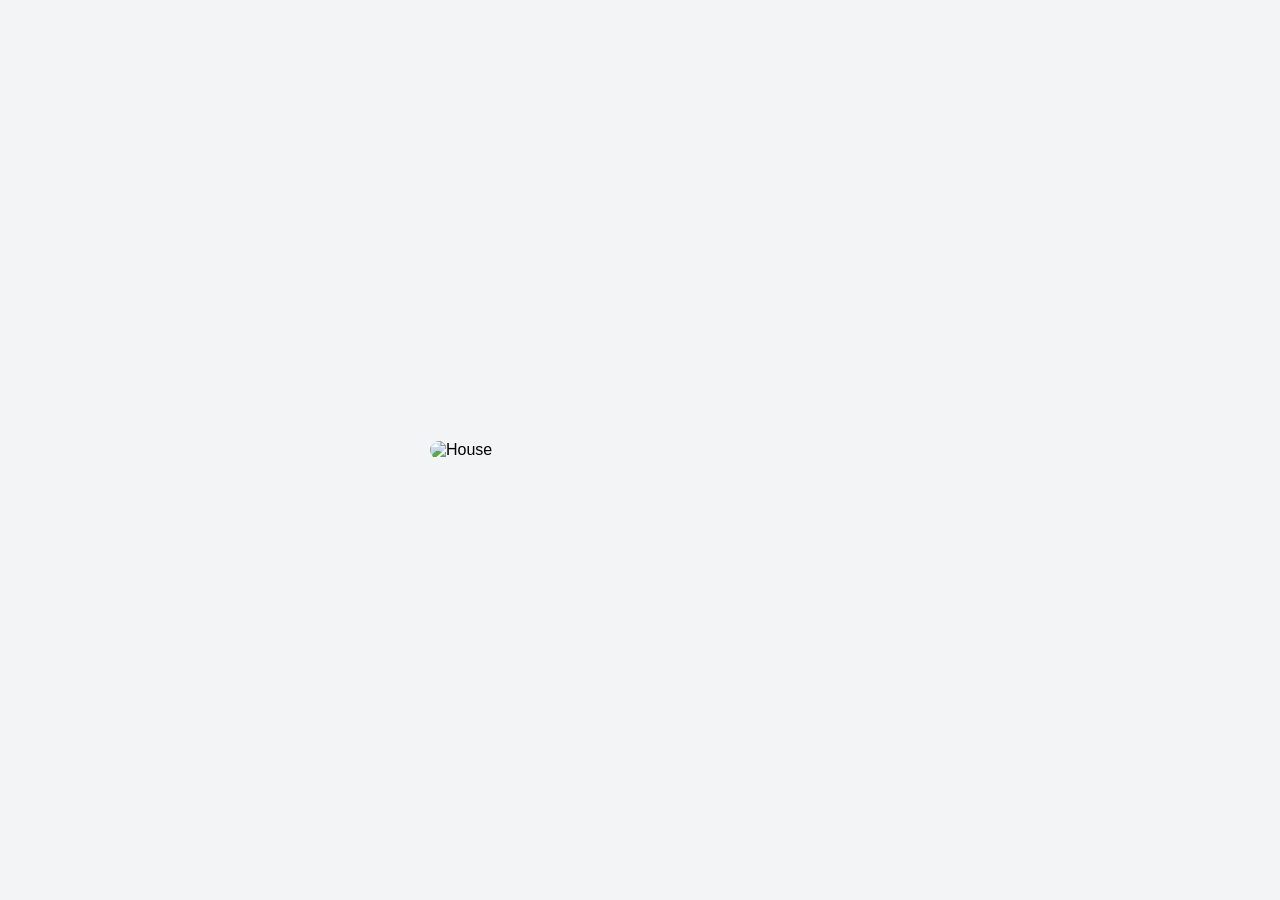
==== index.html @ abca9376 "Initial commit: PWA structure" ====
<!doctype html>
<html lang="en">
  <head>
    <meta charset="UTF-8" />
    <meta name="viewport" content="width=device-width, initial-scale=1.0" />
    <meta name="theme-color" content="#1f2937" />
    <title>House App</title>
    <link rel="manifest" href="manifest.json" />
    <link rel="stylesheet" href="style.css" />
  </head>
  <body>
    <main class="app">
      <img
        src="https://via.placeholder.com/600x400.png?text=House"
        alt="House"
        class="house-image"
      />
    </main>

    <script>
      if ("serviceWorker" in navigator) {
        window.addEventListener("load", function () {
          navigator.serviceWorker.register("./sw.js").catch(function (error) {
            console.error("Service worker registration failed:", error);
          });
        });
      }
    </script>
  </body>
</html>
---- style.css ----
* {
  box-sizing: border-box;
  margin: 0;
  padding: 0;
}

html,
body {
  width: 100%;
  height: 100%;
}

body {
  display: grid;
  place-items: center;
  background: #f3f4f6;
  font-family: sans-serif;
}

.app {
  display: grid;
  place-items: center;
  width: 100%;
  padding: 1rem;
}

.house-image {
  display: block;
  max-width: min(90vw, 420px);
  width: 100%;
  height: auto;
  border-radius: 12px;
}
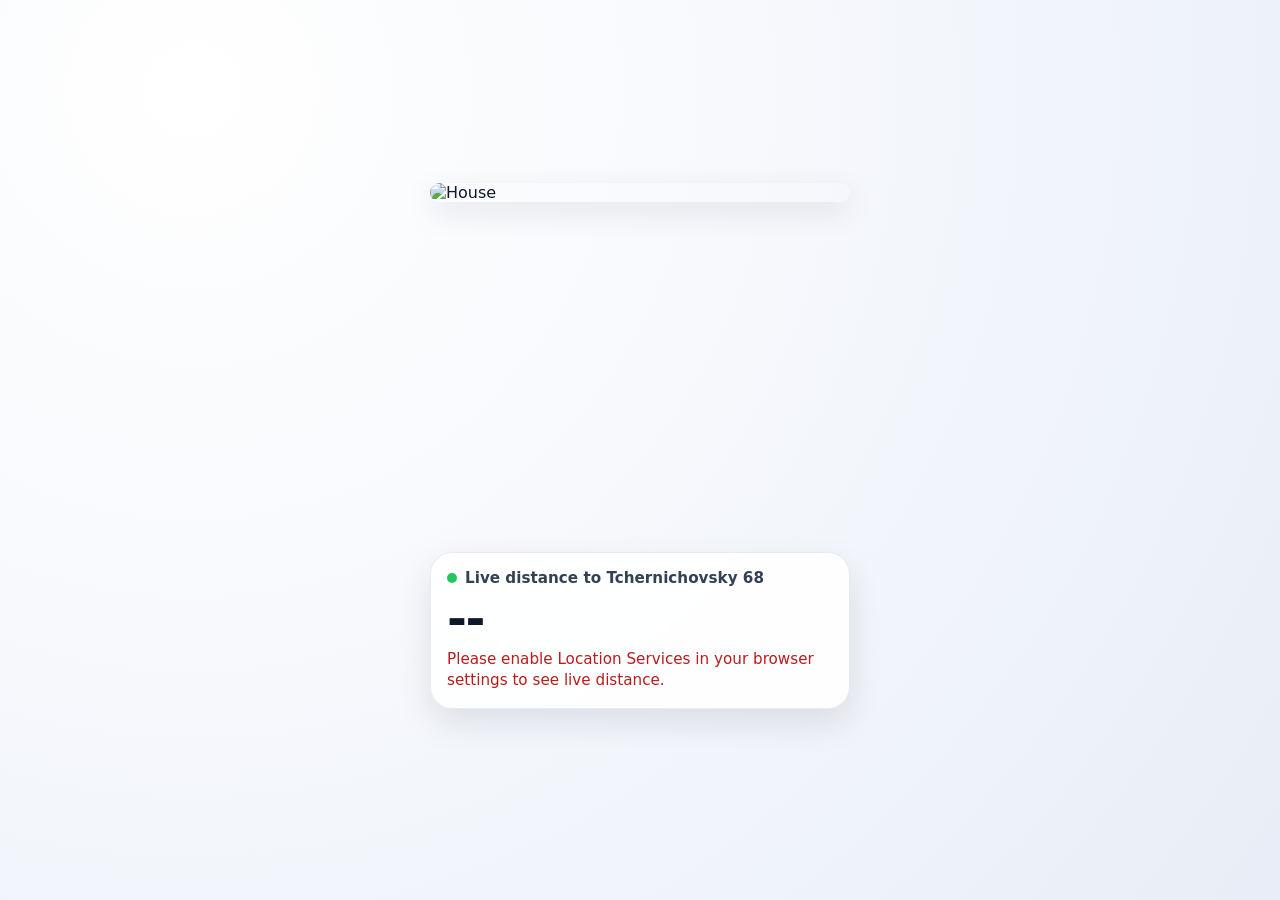
==== commit 487606a7: "Add live GPS distance tracking UI and logic" ====
--- a/index.html
+++ b/index.html
@@ -7,14 +7,24 @@
     <title>House App</title>
     <link rel="manifest" href="manifest.json" />
     <link rel="stylesheet" href="style.css" />
+    <script src="app.js" defer></script>
   </head>
   <body>
     <main class="app">
       <img
-        src="https://via.placeholder.com/600x400.png?text=House"
+        src="assets/house.jpg"
         alt="House"
         class="house-image"
       />
+
+      <section class="distance-card" aria-live="polite">
+        <div class="distance-header">
+          <span class="live-dot" aria-hidden="true"></span>
+          <p class="distance-title">Live distance to Tchernichovsky 68</p>
+        </div>
+        <p id="distance-value" class="distance-value">--</p>
+        <p id="distance-status" class="distance-status">Waiting for GPS signal...</p>
+      </section>
     </main>
 
     <script>
--- a/style.css
+++ b/style.css
@@ -7,27 +7,110 @@
 html,
 body {
   width: 100%;
-  height: 100%;
+  min-height: 100%;
 }
 
 body {
-  display: grid;
-  place-items: center;
-  background: #f3f4f6;
-  font-family: sans-serif;
+  min-height: 100svh;
+  display: flex;
+  justify-content: center;
+  background:
+    radial-gradient(circle at 15% 10%, #ffffff 0%, #f6f8fc 45%, #e8edf7 100%);
+  color: #0f172a;
+  font-family: "Segoe UI", "SF Pro Text", system-ui, sans-serif;
 }
 
 .app {
   display: grid;
   place-items: center;
+  gap: 1rem;
   width: 100%;
-  padding: 1rem;
+  max-width: 520px;
+  min-height: 100dvh;
+  padding: 1rem 1rem 1.5rem;
 }
 
 .house-image {
   display: block;
   max-width: min(90vw, 420px);
+  max-height: 58svh;
   width: 100%;
   height: auto;
+  object-fit: contain;
   border-radius: 12px;
+  box-shadow: 0 10px 30px rgba(15, 23, 42, 0.1);
 }
+
+.distance-card {
+  width: min(92vw, 420px);
+  border-radius: 22px;
+  padding: 1rem 1rem 1.1rem;
+  background: rgba(255, 255, 255, 0.9);
+  border: 1px solid rgba(148, 163, 184, 0.22);
+  box-shadow: 0 14px 34px rgba(15, 23, 42, 0.1);
+  backdrop-filter: blur(5px);
+}
+
+.distance-header {
+  display: flex;
+  align-items: center;
+  gap: 0.5rem;
+}
+
+.live-dot {
+  width: 10px;
+  height: 10px;
+  border-radius: 50%;
+  background: #22c55e;
+  box-shadow: 0 0 0 0 rgba(34, 197, 94, 0.6);
+  animation: pulse-live 1.7s infinite;
+}
+
+.distance-title {
+  font-size: 0.95rem;
+  font-weight: 600;
+  color: #334155;
+}
+
+.distance-value {
+  margin-top: 0.45rem;
+  font-size: clamp(2.2rem, 8vw, 3rem);
+  line-height: 1;
+  font-weight: 800;
+  letter-spacing: -0.03em;
+  color: #0f172a;
+}
+
+.distance-status {
+  margin-top: 0.45rem;
+  font-size: 0.95rem;
+  line-height: 1.35;
+  color: #475569;
+}
+
+.distance-status.error {
+  color: #b91c1c;
+}
+
+@keyframes pulse-live {
+  0% {
+    box-shadow: 0 0 0 0 rgba(34, 197, 94, 0.55);
+  }
+  70% {
+    box-shadow: 0 0 0 10px rgba(34, 197, 94, 0);
+  }
+  100% {
+    box-shadow: 0 0 0 0 rgba(34, 197, 94, 0);
+  }
+}
+
+@media (max-width: 390px) {
+  .app {
+    padding: 0.75rem 0.75rem 1rem;
+  }
+
+  .distance-card {
+    border-radius: 18px;
+    padding: 0.9rem;
+  }
+}
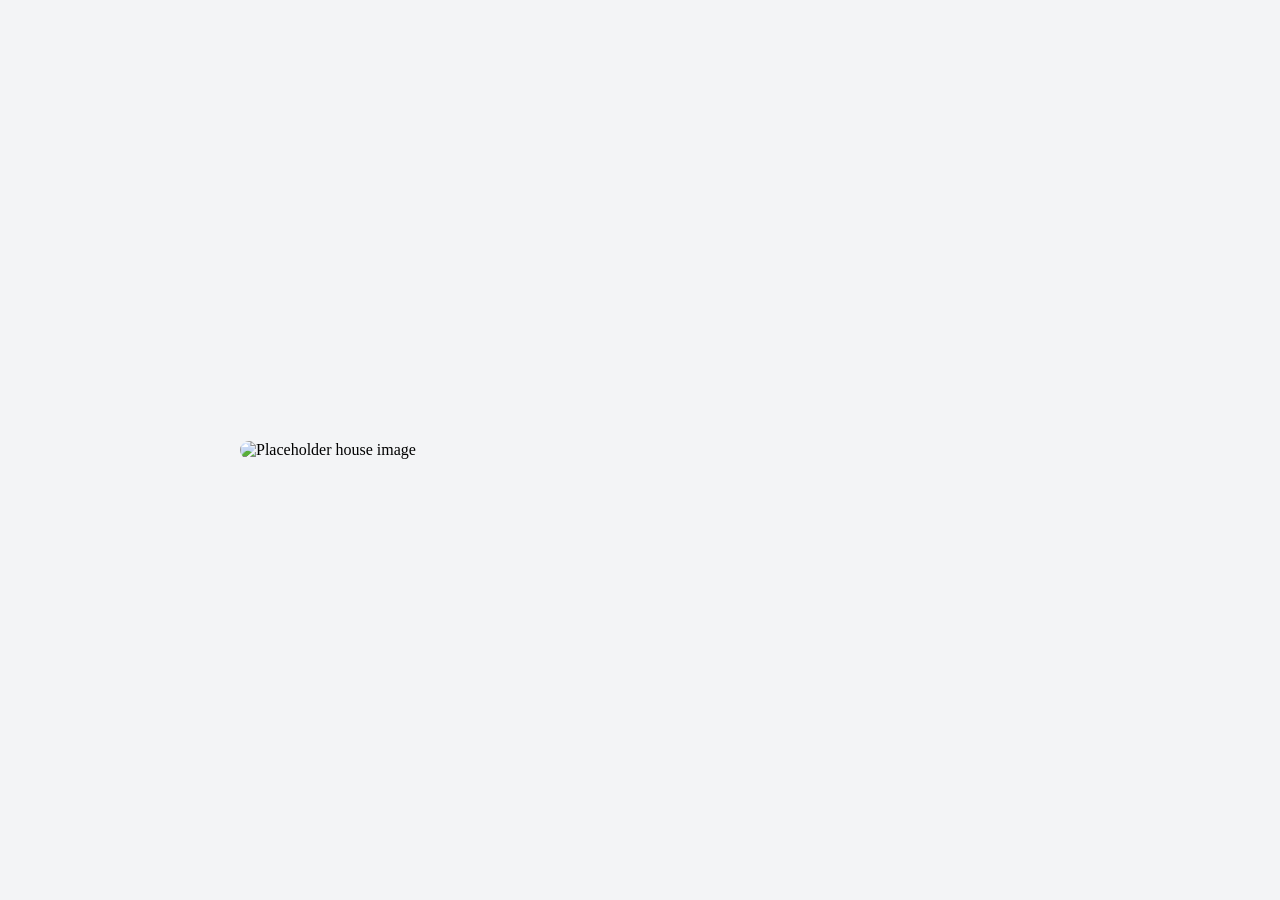
==== commit 168fe3ff: "Clean repo: minimal PWA with house image - remove duplicates and unused files" ====
--- a/index.html
+++ b/index.html
@@ -3,36 +3,23 @@
   <head>
     <meta charset="UTF-8" />
     <meta name="viewport" content="width=device-width, initial-scale=1.0" />
-    <meta name="theme-color" content="#1f2937" />
+    <meta name="theme-color" content="#2f855a" />
     <title>House App</title>
     <link rel="manifest" href="manifest.json" />
     <link rel="stylesheet" href="style.css" />
-    <script src="app.js" defer></script>
   </head>
   <body>
-    <main class="app">
+    <main>
       <img
-        src="assets/house.jpg"
-        alt="House"
-        class="house-image"
+        src="https://placehold.co/800x500?text=House"
+        alt="Placeholder house image"
       />
-
-      <section class="distance-card" aria-live="polite">
-        <div class="distance-header">
-          <span class="live-dot" aria-hidden="true"></span>
-          <p class="distance-title">Live distance to Tchernichovsky 68</p>
-        </div>
-        <p id="distance-value" class="distance-value">--</p>
-        <p id="distance-status" class="distance-status">Waiting for GPS signal...</p>
-      </section>
     </main>
 
     <script>
       if ("serviceWorker" in navigator) {
         window.addEventListener("load", function () {
-          navigator.serviceWorker.register("./sw.js").catch(function (error) {
-            console.error("Service worker registration failed:", error);
-          });
+          navigator.serviceWorker.register("./sw.js");
         });
       }
     </script>
--- a/style.css
+++ b/style.css
@@ -6,111 +6,22 @@
 
 html,
 body {
-  width: 100%;
-  min-height: 100%;
+  height: 100%;
 }
 
 body {
-  min-height: 100svh;
-  display: flex;
-  justify-content: center;
-  background:
-    radial-gradient(circle at 15% 10%, #ffffff 0%, #f6f8fc 45%, #e8edf7 100%);
-  color: #0f172a;
-  font-family: "Segoe UI", "SF Pro Text", system-ui, sans-serif;
+  display: grid;
+  place-items: center;
+  background: #f3f4f6;
 }
 
-.app {
-  display: grid;
-  place-items: center;
-  gap: 1rem;
-  width: 100%;
-  max-width: 520px;
-  min-height: 100dvh;
-  padding: 1rem 1rem 1.5rem;
+main {
+  width: min(92vw, 800px);
 }
 
-.house-image {
+img {
   display: block;
-  max-width: min(90vw, 420px);
-  max-height: 58svh;
   width: 100%;
   height: auto;
-  object-fit: contain;
   border-radius: 12px;
-  box-shadow: 0 10px 30px rgba(15, 23, 42, 0.1);
 }
-
-.distance-card {
-  width: min(92vw, 420px);
-  border-radius: 22px;
-  padding: 1rem 1rem 1.1rem;
-  background: rgba(255, 255, 255, 0.9);
-  border: 1px solid rgba(148, 163, 184, 0.22);
-  box-shadow: 0 14px 34px rgba(15, 23, 42, 0.1);
-  backdrop-filter: blur(5px);
-}
-
-.distance-header {
-  display: flex;
-  align-items: center;
-  gap: 0.5rem;
-}
-
-.live-dot {
-  width: 10px;
-  height: 10px;
-  border-radius: 50%;
-  background: #22c55e;
-  box-shadow: 0 0 0 0 rgba(34, 197, 94, 0.6);
-  animation: pulse-live 1.7s infinite;
-}
-
-.distance-title {
-  font-size: 0.95rem;
-  font-weight: 600;
-  color: #334155;
-}
-
-.distance-value {
-  margin-top: 0.45rem;
-  font-size: clamp(2.2rem, 8vw, 3rem);
-  line-height: 1;
-  font-weight: 800;
-  letter-spacing: -0.03em;
-  color: #0f172a;
-}
-
-.distance-status {
-  margin-top: 0.45rem;
-  font-size: 0.95rem;
-  line-height: 1.35;
-  color: #475569;
-}
-
-.distance-status.error {
-  color: #b91c1c;
-}
-
-@keyframes pulse-live {
-  0% {
-    box-shadow: 0 0 0 0 rgba(34, 197, 94, 0.55);
-  }
-  70% {
-    box-shadow: 0 0 0 10px rgba(34, 197, 94, 0);
-  }
-  100% {
-    box-shadow: 0 0 0 0 rgba(34, 197, 94, 0);
-  }
-}
-
-@media (max-width: 390px) {
-  .app {
-    padding: 0.75rem 0.75rem 1rem;
-  }
-
-  .distance-card {
-    border-radius: 18px;
-    padding: 0.9rem;
-  }
-}
